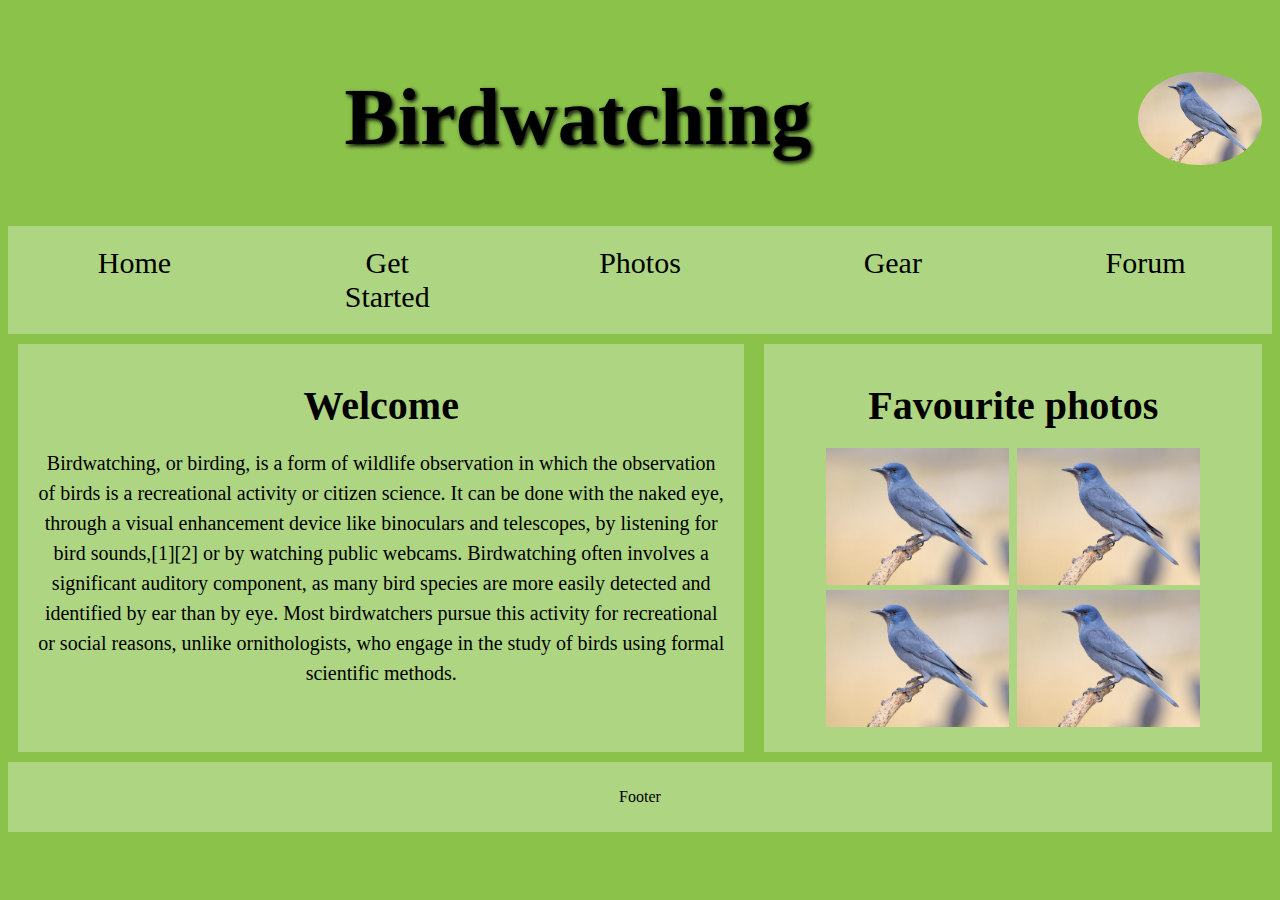
==== index.html @ e4863dbb "Add files via upload" ====
<!DOCTYPE html>
<html>
<head>
<style>
body {
  background-color: #8BC34A;
}

.header {
  font-size:40px;
  padding: 10px;
  text-align: center;
  float: center;
  text-shadow: 2px 2px 4px #000000;
}
.header img{
  float: right;
  border-radius: 50%;
}
ul {
  list-style-type: none;
  margin: 0;
  padding: 0;
  overflow: hidden;
  background-color: #AED581;
  width:100%;
 
 
}

li {
  float: left;
  width:20%;
}

li a {
  display: block;
  color: black;
  text-align: center;
  padding: 20px 80px;
  text-decoration: none;
  font-size:30px;
}

li a:hover {
  background-color: #8BC34A;
}

.flex-container {
  display: flex;
  
  align-items: stretch;
  background-color: #8BC34A;
}

.flex-container > div {
  background-color: #AED581;
  width: 100%;
  margin: 10px;
  padding:20px;
  text-align: center;
  line-height: 100%;
  font-size: 30px;
}

.footer {
  background-color: #AED581;
  text-align: center;
  padding: 10px;
}

</style>
</head>
<body>

<div class="header">
  <h1>Birdwatching<img src="p.jpg" style="width:10%;height:10%;"></h1>
</div>

<ul>
  <li><a href="#">Home</a></li>
  <li><a href="#">Get Started</a></li>
  <li><a href="#">Photos</a></li>
  <li><a href="#">Gear</a></li>
  <li><a href="#">Forum</a></li>
</ul>
<div class="flex-container">
  <div style="width:60%">
    <h1 style="font-size:40px">Welcome</h1>
	 <p style="font-size:20px">Birdwatching, or birding, is a form of wildlife observation in which the observation of birds is a recreational activity or citizen science. It can be done with the naked eye, through a visual enhancement device like binoculars and telescopes, by listening for bird sounds,[1][2] or by watching public webcams.

Birdwatching often involves a significant auditory component, as many bird species are more easily detected and identified by ear than by eye. Most birdwatchers pursue this activity for recreational or social reasons, 
unlike ornithologists, who engage in the study of birds using formal scientific methods.</p></div>
  <div style="width:40%">
  <h1 style="font-size:40px">Favourite photos</h1>
  <div><img src="p.jpg" style="width:40%;height:40%;">
       <img src="p.jpg" style="width:40%;height:40%;"></div>
  <div><img src="p.jpg" style="width:40%;height:40%;">
       <img src="p.jpg" style="width:40%;height:40%;"></div>
</div>	   
</div>
<div class="footer">
  <p>Footer</p>
</div>

</body>
</html>
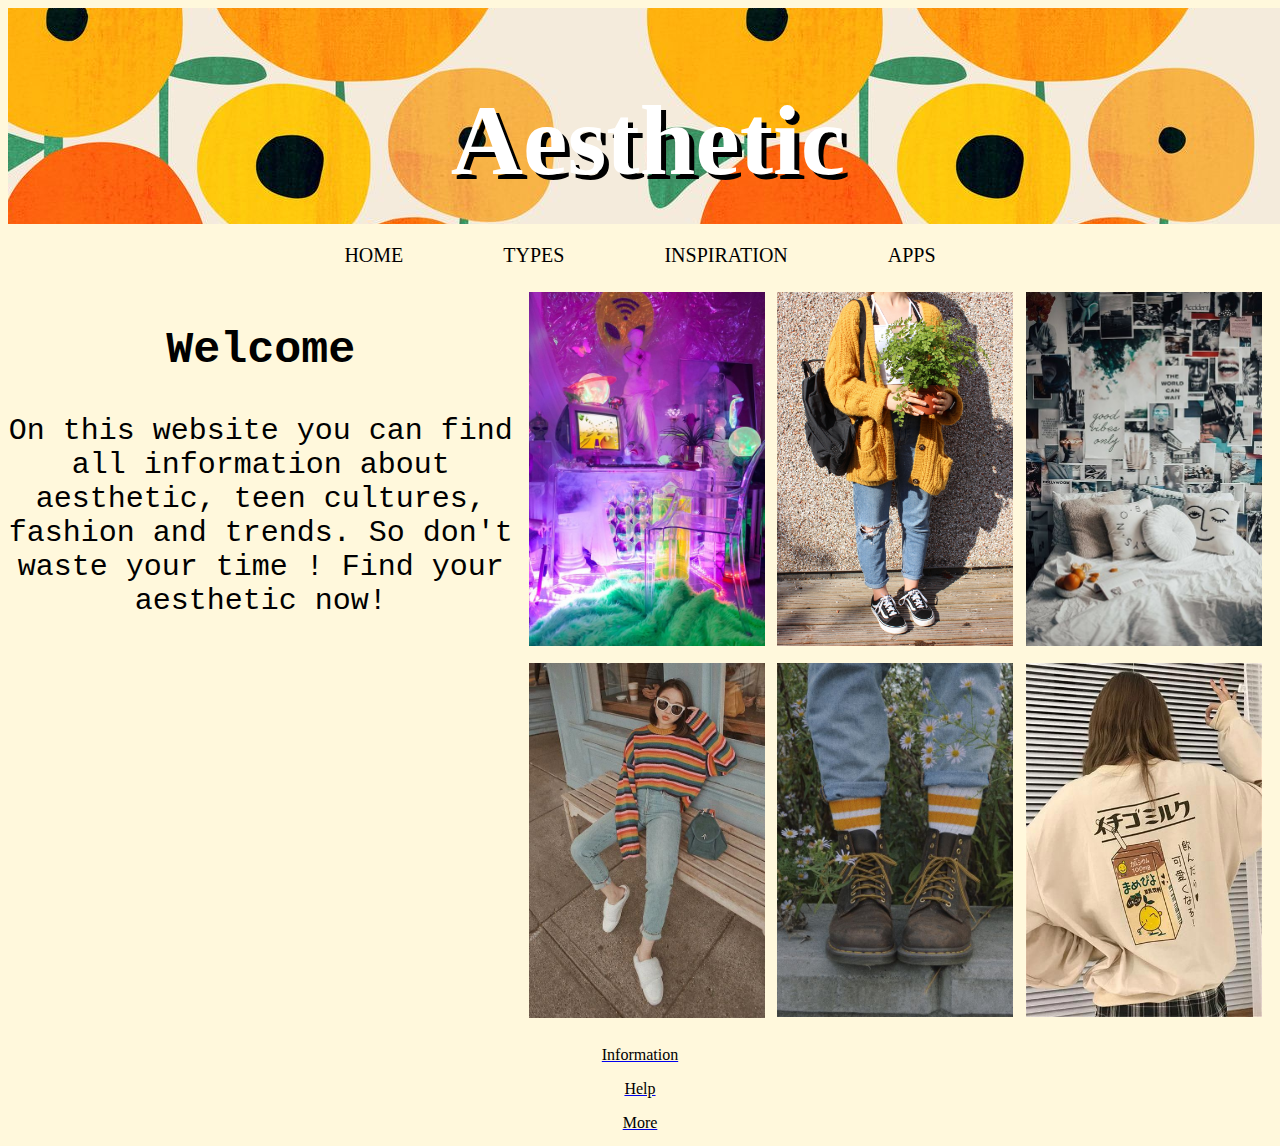
==== commit e03d34ba: "Add files via upload" ====
--- a/index.html
+++ b/index.html
@@ -1,106 +1,47 @@
 <!DOCTYPE html>
-<html>
+<html lang="ru">
 <head>
-<style>
-body {
-  background-color: #8BC34A;
-}
-
-.header {
-  font-size:40px;
-  padding: 10px;
-  text-align: center;
-  float: center;
-  text-shadow: 2px 2px 4px #000000;
-}
-.header img{
-  float: right;
-  border-radius: 50%;
-}
-ul {
-  list-style-type: none;
-  margin: 0;
-  padding: 0;
-  overflow: hidden;
-  background-color: #AED581;
-  width:100%;
- 
- 
-}
-
-li {
-  float: left;
-  width:20%;
-}
-
-li a {
-  display: block;
-  color: black;
-  text-align: center;
-  padding: 20px 80px;
-  text-decoration: none;
-  font-size:30px;
-}
-
-li a:hover {
-  background-color: #8BC34A;
-}
-
-.flex-container {
-  display: flex;
-  
-  align-items: stretch;
-  background-color: #8BC34A;
-}
-
-.flex-container > div {
-  background-color: #AED581;
-  width: 100%;
-  margin: 10px;
-  padding:20px;
-  text-align: center;
-  line-height: 100%;
-  font-size: 30px;
-}
-
-.footer {
-  background-color: #AED581;
-  text-align: center;
-  padding: 10px;
-}
-
-</style>
+<meta charset="utf-8">
+<title>Culture</title>
+<link rel="stylesheet" href="style.css" type="text/css">
+<link rel="stylesheet" href="media.css" type="text/css">
 </head>
 <body>
 
 <div class="header">
-  <h1>Birdwatching<img src="p.jpg" style="width:10%;height:10%;"></h1>
+<h1>Aesthetic<h1>
 </div>
-
+<header>
+<nav class="dws-menu">
 <ul>
-  <li><a href="#">Home</a></li>
-  <li><a href="#">Get Started</a></li>
-  <li><a href="#">Photos</a></li>
-  <li><a href="#">Gear</a></li>
-  <li><a href="#">Forum</a></li>
-</ul>
-<div class="flex-container">
-  <div style="width:60%">
-    <h1 style="font-size:40px">Welcome</h1>
-	 <p style="font-size:20px">Birdwatching, or birding, is a form of wildlife observation in which the observation of birds is a recreational activity or citizen science. It can be done with the naked eye, through a visual enhancement device like binoculars and telescopes, by listening for bird sounds,[1][2] or by watching public webcams.
-
-Birdwatching often involves a significant auditory component, as many bird species are more easily detected and identified by ear than by eye. Most birdwatchers pursue this activity for recreational or social reasons, 
-unlike ornithologists, who engage in the study of birds using formal scientific methods.</p></div>
-  <div style="width:40%">
-  <h1 style="font-size:40px">Favourite photos</h1>
-  <div><img src="p.jpg" style="width:40%;height:40%;">
-       <img src="p.jpg" style="width:40%;height:40%;"></div>
-  <div><img src="p.jpg" style="width:40%;height:40%;">
-       <img src="p.jpg" style="width:40%;height:40%;"></div>
-</div>	   
+  <li><a class="active" href="st.html">home</div>
+  <li><a href="#home">types</div>
+  <li><a href="st1.html">inspiration</div>
+  <li><a href="#home">apps</div>
+  </ul>
+  </nav>
+  <header>
+<div class="sideleft">
+<h2 >Welcome</h2>
+<p>On this website you can find all information about aesthetic, teen cultures, fashion and trends.
+ So don't waste your time !
+ Find your aesthetic now!
+ 
+</p>
+</div>	
+<div class="content">
+<div><img src="0.jpg"></div>
+<div><img src="1.jpg"></div>
+<div><img src="9.jpg"></div>
+<div><img src="5.jpg"></div>
+<div><img src="4.jpg"></div>
+<div><img src="6.jpg"></div>
 </div>
+<div class="clear"></div>
 <div class="footer">
-  <p>Footer</p>
+<div>Information</div>
+<div>Help</div>
+<div>More</div>
 </div>
 
 </body>
--- a/style.css
+++ b/style.css
@@ -0,0 +1,141 @@
+*{
+	transition: all .2s;
+}
+.clear {
+	clear:both;
+}
+body {
+  background-color:#FFF8DC;
+}
+
+
+.header {
+  font-size:50px;
+  padding: 8px;
+  text-align: center;
+  float: center;
+  text-shadow: 5px 5px #000000;
+  background:url(100.jpg) 100%;
+  height:200px;
+  width:100%;
+  margin-bottom:5px;
+  color:#FFFFFF;
+  margin-left: 0px;
+  margin-right: 0px;
+}
+.dws-menu *{
+	margin:0;
+    padding:0;
+}
+.dws-menu ul,
+.dws-menu ol{ 
+list-style:none;
+}
+.dws-menu > ul{
+	display:flex;
+	justify-content:center;
+}
+.dws-menu > ul li a{
+	display:block;
+	background: #FFF8DC;
+	padding:15px 50px 15px 50px;
+	font-size: 20px;
+	color:#000000;
+	text-decoration:none;
+	text-transform:uppercase;
+}
+.dws-menu > ul li{
+	position:relative;
+}
+.dws-menu > ul li a i.fa{
+	position:absolute;
+	top:15px;
+	left:12px;
+	font-size: 18px;
+}
+.dws-menu li a:hover{
+	background:#EDDA74;
+	color:#FFFFFF;
+	transition:all 0.3s ease;
+}	
+.sideleft{
+  background: #FFF8DC;
+  width: 40%; 
+  margin-top: 5px;
+  padding:1px 0;
+  float:left;
+  text-align: justify;
+  text-align:center;
+  color:black;
+  height:350 px;
+  font-size:30px;
+  font-family:Courier New;
+  text-decoration:none;
+}
+.content{
+	 background: #FFF8DC;
+  width: 59%; 
+  height:350 px;
+  margin: .3vw;
+  float:right;
+  display: -ms-flexbox;
+  -ms-flexbox-wrap: wrap;
+  -ms-flexbox-direction: column;
+  -webkit-flex-flow: row wrap;
+  flex-flow: row wrap;
+  display:-webkit-box;
+  display: flex;
+}
+.content div{
+	-webkit-box-flex: auto;
+	-ms-flex: auto;
+	flex: auto;
+	width:200px;
+	margin: .5vw;
+	max-height: 350 px;
+}
+.content div img{
+	width:100%;
+	height: auto;
+}
+.content1{
+	 background: #FFF8DC;
+  margin: .3vw;
+  display: -ms-flexbox;
+  -ms-flexbox-wrap: wrap;
+  -ms-flexbox-direction: column;
+  -webkit-flex-flow: row wrap;
+  flex-flow: row wrap;
+  display:-webkit-box;
+  display: flex;
+}
+.content1 div{
+	-webkit-box-flex: auto;
+	-ms-flex: auto;
+	flex: auto;
+	width:200px;
+	margin: .5vw;
+}
+.content1 div img{
+	width:100%;
+	height: auto;
+}
+.footer {
+  background-color: #FFF8DC;
+  width:100%;
+  height:100px;
+  margin-top: 5px;
+  text-decoration:none;
+}
+.footer div{
+	display:block;
+	float:center;
+	position:relative;
+	text-align: center;
+	padding:8px;
+	text-decoration:none;
+	color:black;
+}
+
+
+
--- a/media.css
+++ b/media.css
@@ -0,0 +1,63 @@
+/*media devises, desktops*/
+@media only screen and (max-width: 992px) {
+.header {
+	background:url(100.jpg) center;
+	height:240px;
+}
+.dws-menu > ul{
+	display:block;
+}
+.dws-menu > ul li a{
+	 text-align: center;
+	 font-size: 20px;
+}
+.sideleft {
+	background:#FFF8DC;
+	height:auto;
+	 text-align: justify;
+  text-align:center;
+  color:black;
+  width: 49%;
+  font-size:40px;
+}
+.content {
+	background:#FFF8DC;
+	height:auto;
+	width: 49%;
+}
+.footer{
+	background:#FFF8DC;
+}
+}
+
+/*Small Devises, Tablets*/
+@media only screen and (max-width: 768px) {
+.header {
+	background:url(100.jpg) center;
+	height:220px;
+}
+.dws-menu > ul{
+	display:block;
+}
+.dws-menu > ul li a{
+	 text-align: center;
+	 font-size: 15px;
+}
+.sideleft {
+	
+	width: 100%;
+	height:auto;
+	float:none;
+	font-size:20px;
+}
+
+.content {
+	
+	width: 100%;
+	height:auto;
+	float:none;
+}
+.footer{
+	
+}
+}